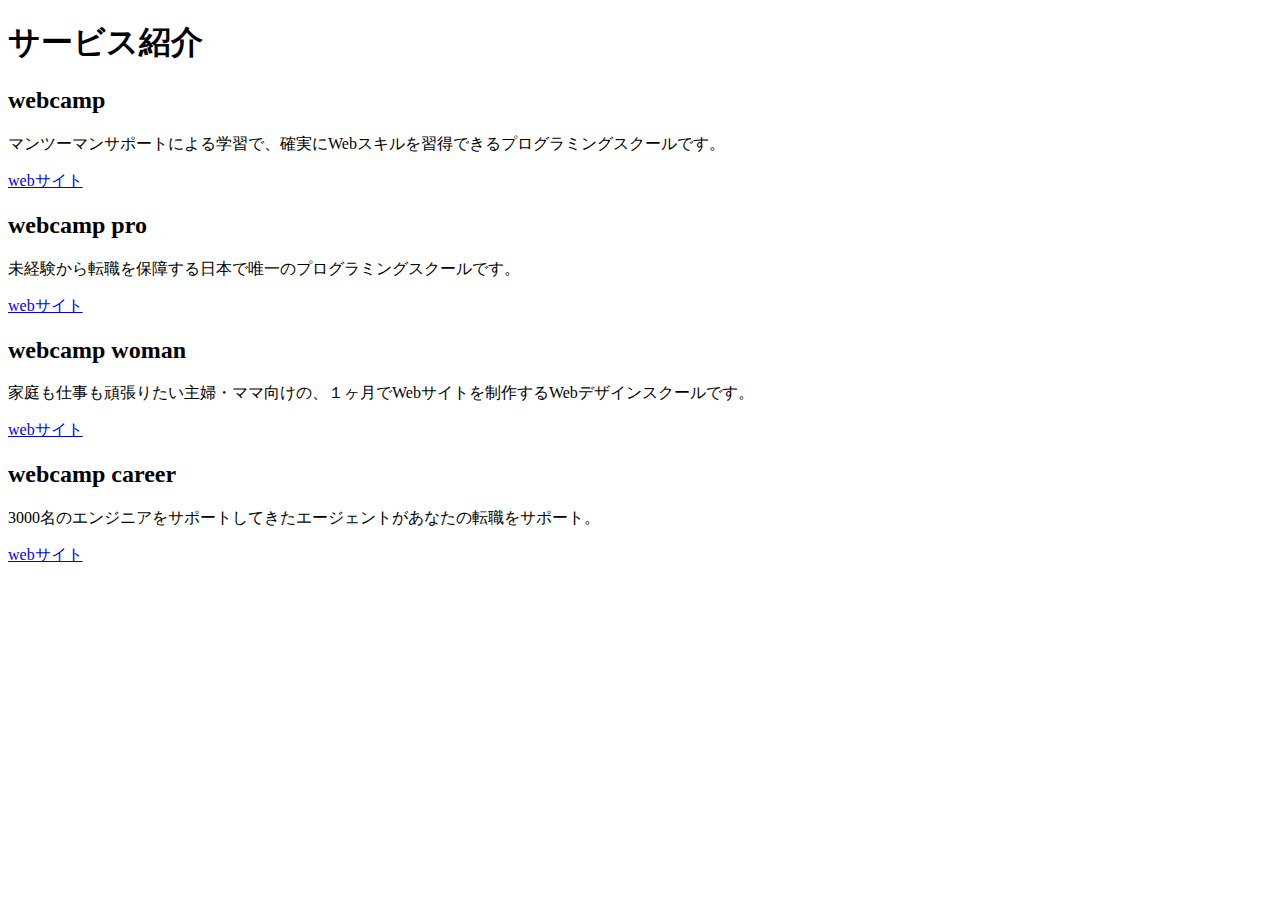
==== chapter 1-2/index.html @ 678e6027 "[Finish] 1-2" ====
<!DOCTYPE html>
<html lang="en">
<head>
    <meta charset="UTF-8">
    <meta http-equiv="X-UA-Compatible" content="IE=edge">
    <meta name="viewport" content="width=device-width, initial-scale=1.0">
    <title>Document</title>
</head>
<body>
    <h1>サービス紹介</h1>
    <h2>webcamp</h2>
    <p>マンツーマンサポートによる学習で、確実にWebスキルを習得できるプログラミングスクールです。</p>
    <a href="#">webサイト</a>
    <h2>webcamp pro</h2>
    <p>未経験から転職を保障する日本で唯一のプログラミングスクールです。</p>
    <a href="#">webサイト</a>
    <h2>webcamp woman</h2>
    <p>家庭も仕事も頑張りたい主婦・ママ向けの、１ヶ月でWebサイトを制作するWebデザインスクールです。</p>
    <a href="#">webサイト</a>
    <h2>webcamp career</h2>
    <p>3000名のエンジニアをサポートしてきたエージェントがあなたの転職をサポート。</p>
    <a href="#">webサイト</a>

</body>
</html>
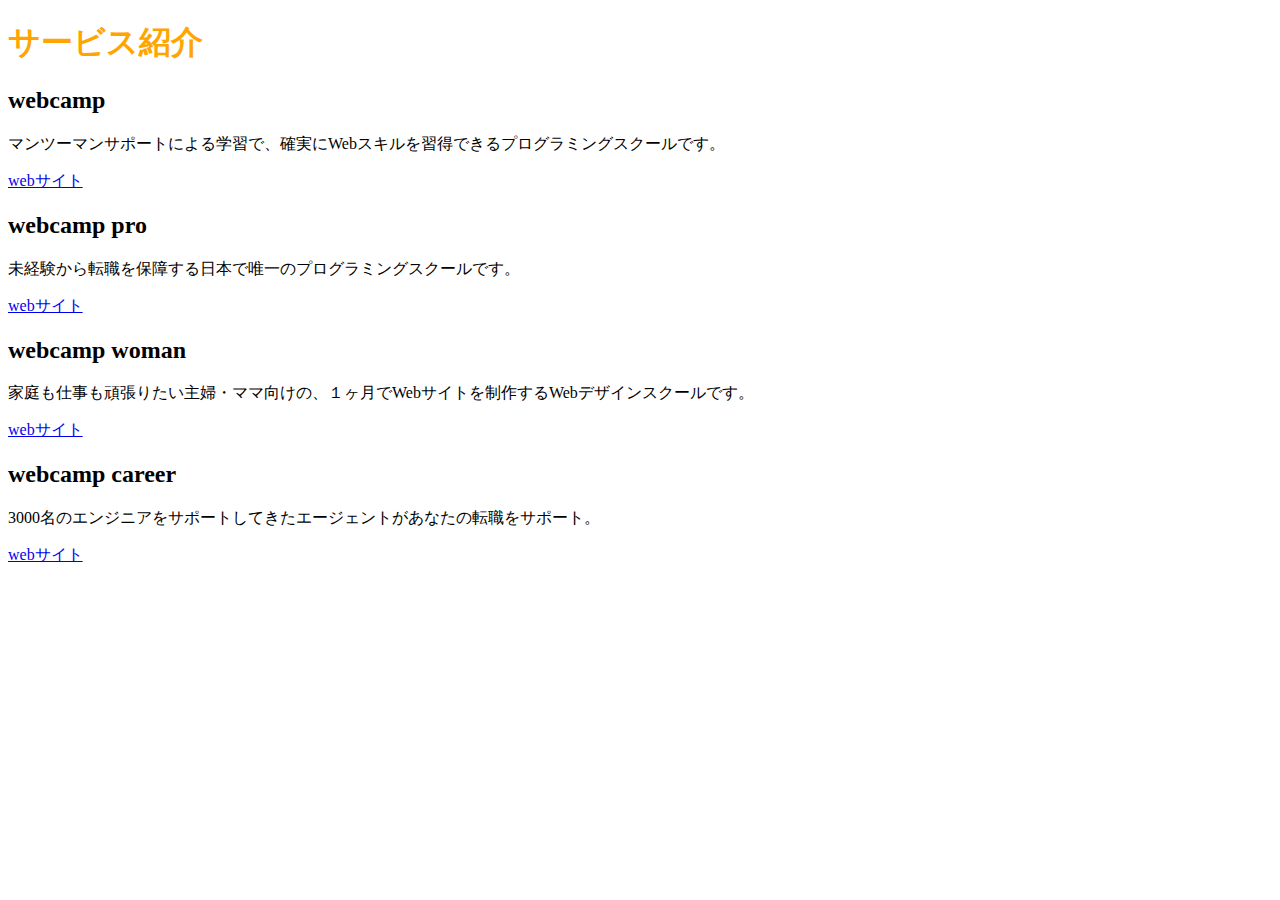
==== commit ecd22ba5: "[Finish] 1-2" ====
--- a/chapter 1-2/index.html
+++ b/chapter 1-2/index.html
@@ -4,6 +4,7 @@
     <meta charset="UTF-8">
     <meta http-equiv="X-UA-Compatible" content="IE=edge">
     <meta name="viewport" content="width=device-width, initial-scale=1.0">
+    <link rel="stylesheet" href="./style.css">
     <title>Document</title>
 </head>
 <body>
--- a/chapter 1-2/style.css
+++ b/chapter 1-2/style.css
@@ -0,0 +1,3 @@
+h1 {
+  color: orange;
+}
